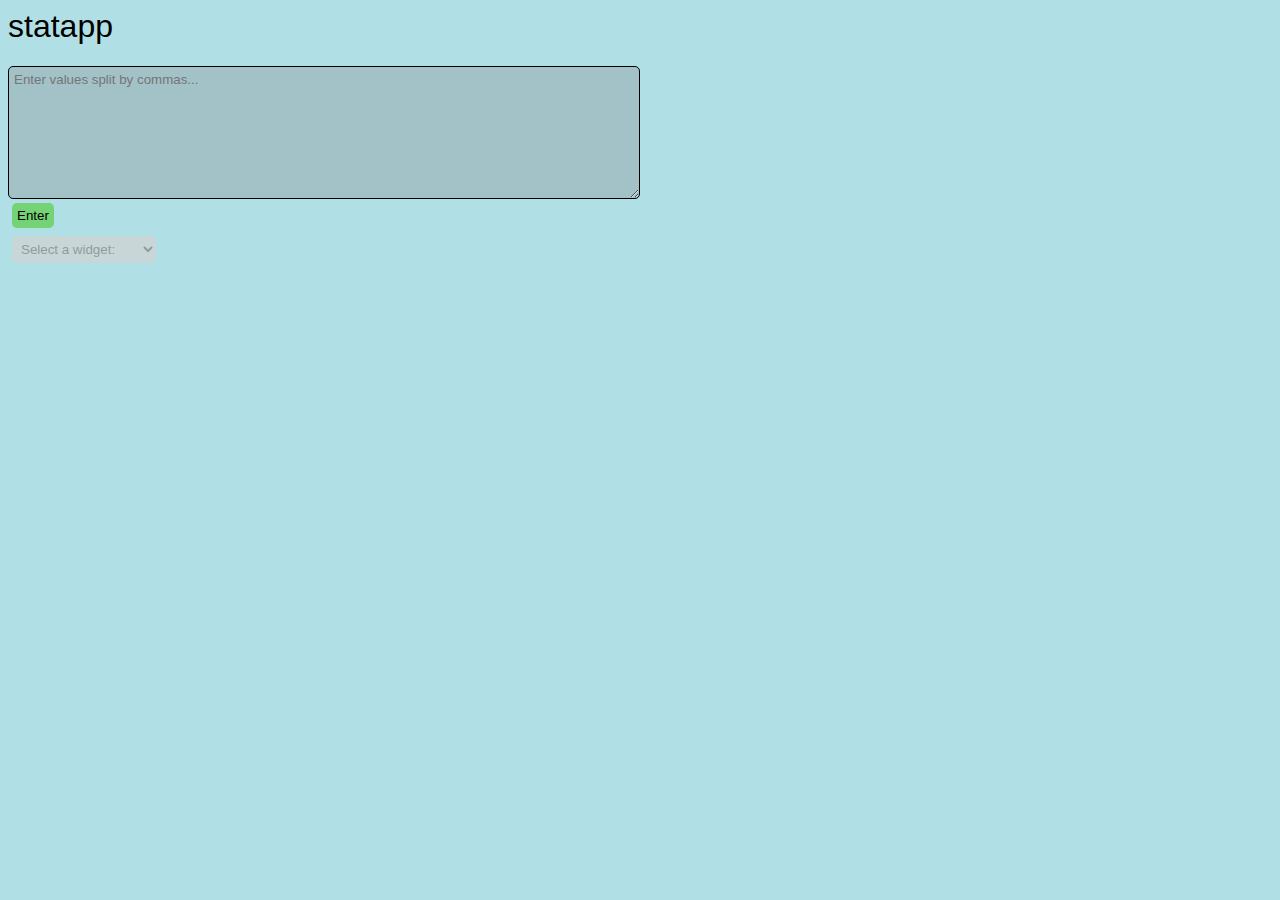
==== index.html @ b1afc73f "Initial commit" ====
<html>
  <head>
    <title>statapp</title>
    <link rel="stylesheet" href="style.css"></link>
  </head>
  <body>
    <h1>statapp</h1>
    <textarea id="data" placeholder="Enter values split by commas..."></textarea>
    <br>
    <button id="enter">Enter</button>
    <br>
    <select id="widgetselect" disabled>
      <option value="">Select a widget:</option>
      <option value="generaldata">General Data</option>
      <option value="frequencystats">Frequency Stats</option>
      <option value="histogram">Histogram</option>
      <option value="normal">Normal Distribution</option>
    </select>
    <div id="widgetdisplay">
      <div id="generaldata"></div>
      <div id="frequencystats"></div>
      <div id="histogram"></div>
      <div id="normal"></div>
    </div>
    <script src="stats.js"></script>
  </body>
</html>
---- style.css ----
body {
  font-family: Helvetica Neue, sans-serif;
  background: powderblue;
}
h1, h2, h3 {
  font-weight: 300;
}
#data {
  width: 50%;
  height: 15%;
}
button, select {
  padding: 5px;
  margin: 4px;
}
button, select {
  cursor: pointer;
  background: rgb(117, 210, 117);
  border: none;
  border-radius: 5px;
}
select:disabled {
  background: lightgrey;
}
button:hover {
  background: rgb(106, 195, 106);
}
#widgetdisplay {
  margin: 10px;
  padding: 5px;
}
textarea, input {
  background: rgb(162, 194, 199);
  border: 1px solid grey;
  outline: none;
  border-radius: 5px;
  font-family: inherit;
  padding: 5px;
}
textarea:focus, input:focus {
  border: 1px solid black;
}
td {
  padding-right: 10px;
}
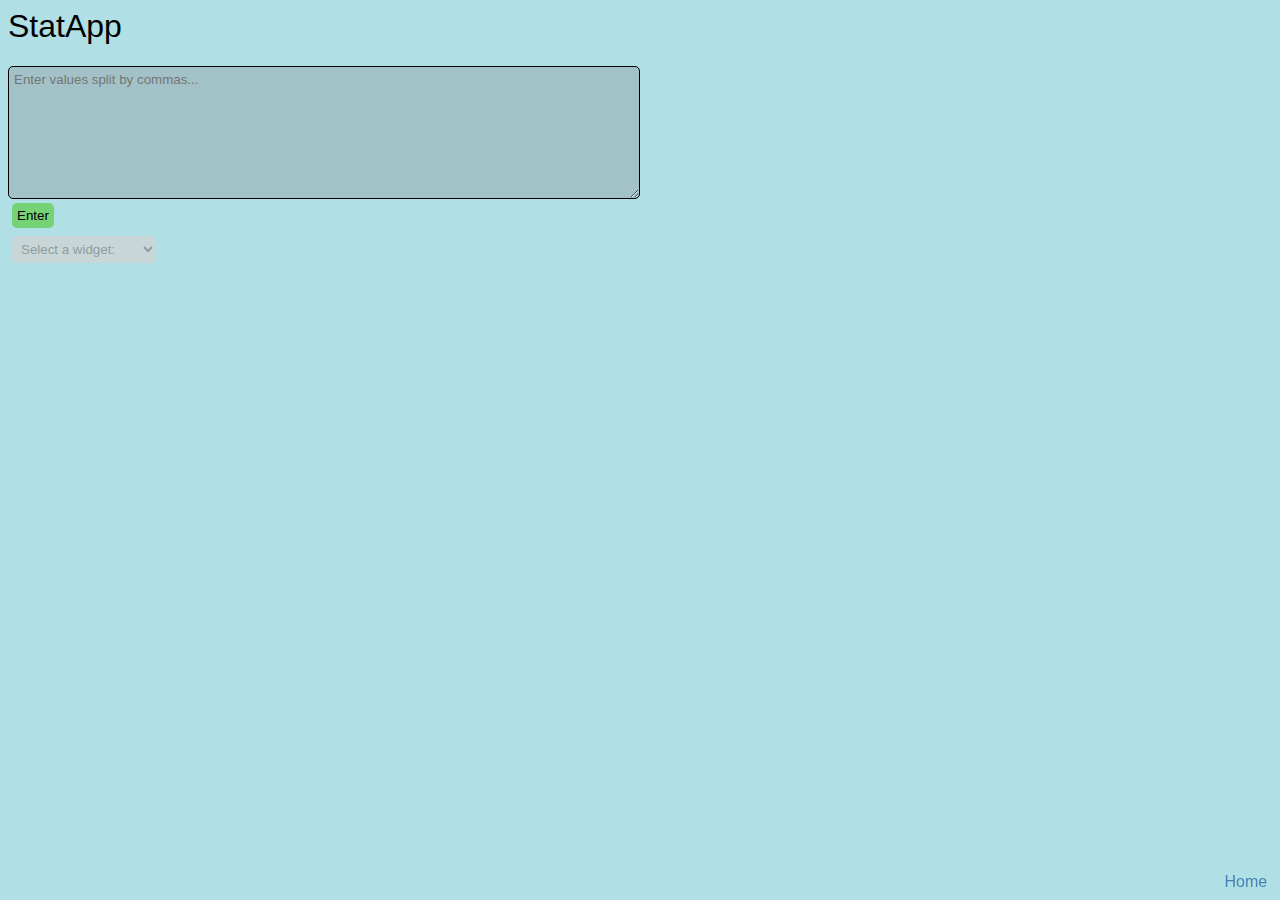
==== commit b6cc2044: "add histograms" ====
--- a/index.html
+++ b/index.html
@@ -1,10 +1,11 @@
 <html>
   <head>
-    <title>statapp</title>
+    <title>StatApp</title>
     <link rel="stylesheet" href="style.css"></link>
+    <link rel="icon" href="favicon.png"></link>
   </head>
   <body>
-    <h1>statapp</h1>
+    <h1>StatApp</h1>
     <textarea id="data" placeholder="Enter values split by commas..."></textarea>
     <br>
     <button id="enter">Enter</button>
@@ -22,6 +23,7 @@
       <div id="histogram"></div>
       <div id="normal"></div>
     </div>
+    <a href="https://github.com/gosoccerboy5" class="footer">Home</a>
     <script src="stats.js"></script>
   </body>
 </html>--- a/style.css
+++ b/style.css
@@ -19,10 +19,11 @@
   border: none;
   border-radius: 5px;
 }
-select:disabled {
+button:disabled, select:disabled {
   background: lightgrey;
+  cursor: default;
 }
-button:hover {
+button:hover:not(:disabled) {
   background: rgb(106, 195, 106);
 }
 #widgetdisplay {
@@ -42,4 +43,13 @@
 }
 td {
   padding-right: 10px;
+}
+a {
+  text-decoration: none;
+  color: steelblue;
+}
+a.footer {
+  position: fixed;
+  bottom: 1%;
+  right: 1%;
 }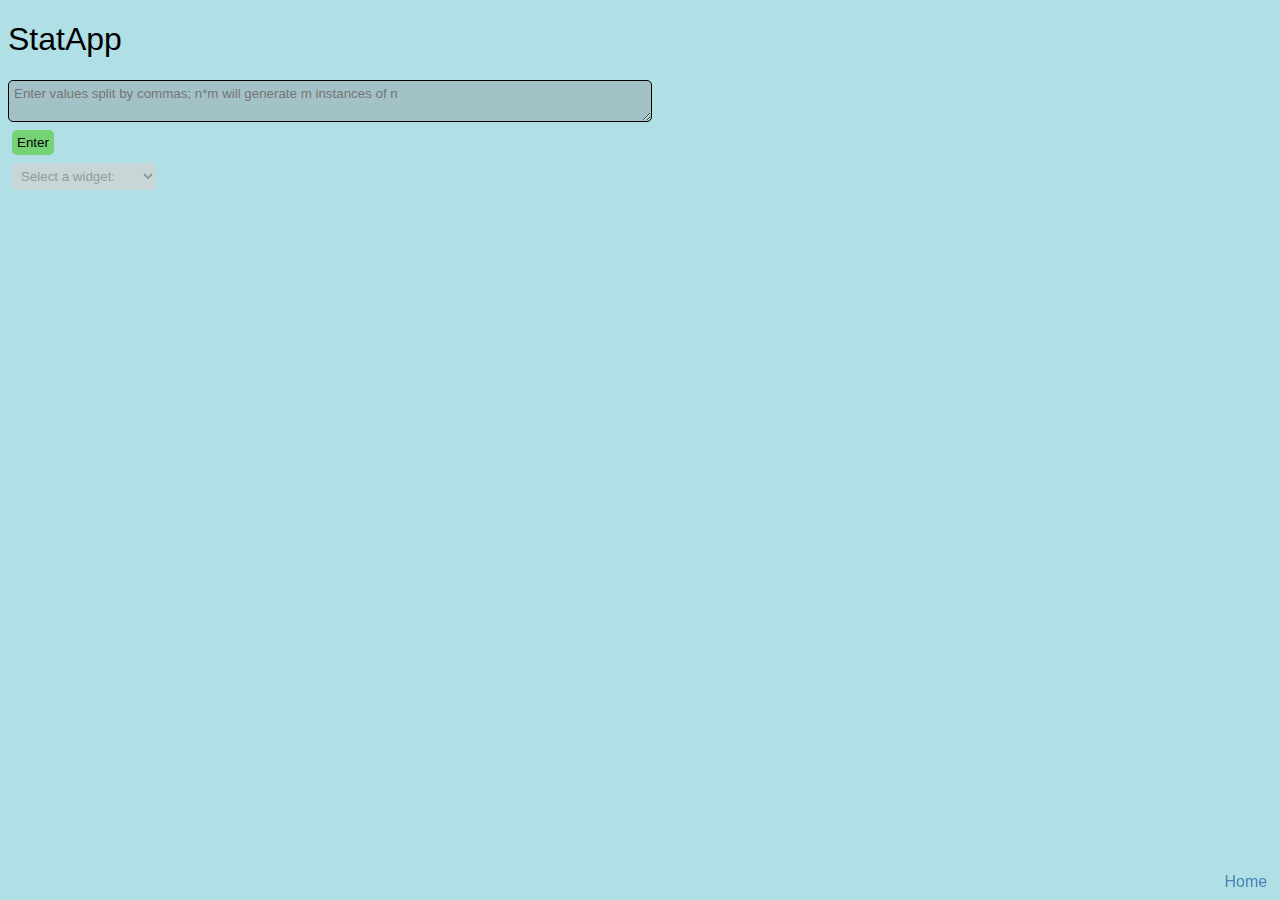
==== commit 221d150b: "add a multitude of features" ====
--- a/index.html
+++ b/index.html
@@ -1,3 +1,5 @@
+<!DOCTYPE HTML>
+
 <html>
   <head>
     <title>StatApp</title>
@@ -6,7 +8,7 @@
   </head>
   <body>
     <h1>StatApp</h1>
-    <textarea id="data" placeholder="Enter values split by commas..."></textarea>
+    <textarea id="data" placeholder="Enter values split by commas; n*m will generate m instances of n"></textarea>
     <br>
     <button id="enter">Enter</button>
     <br>
@@ -14,14 +16,16 @@
       <option value="">Select a widget:</option>
       <option value="generaldata">General Data</option>
       <option value="frequencystats">Frequency Stats</option>
+      <option value="normal">Normal Distribution</option>
       <option value="histogram">Histogram</option>
-      <option value="normal">Normal Distribution</option>
+      <option value="boxplot">Box Plot</option>
     </select>
     <div id="widgetdisplay">
       <div id="generaldata"></div>
       <div id="frequencystats"></div>
+      <div id="normal"></div>
       <div id="histogram"></div>
-      <div id="normal"></div>
+      <div id="boxplot"></div>
     </div>
     <a href="https://github.com/gosoccerboy5" class="footer">Home</a>
     <script src="stats.js"></script>
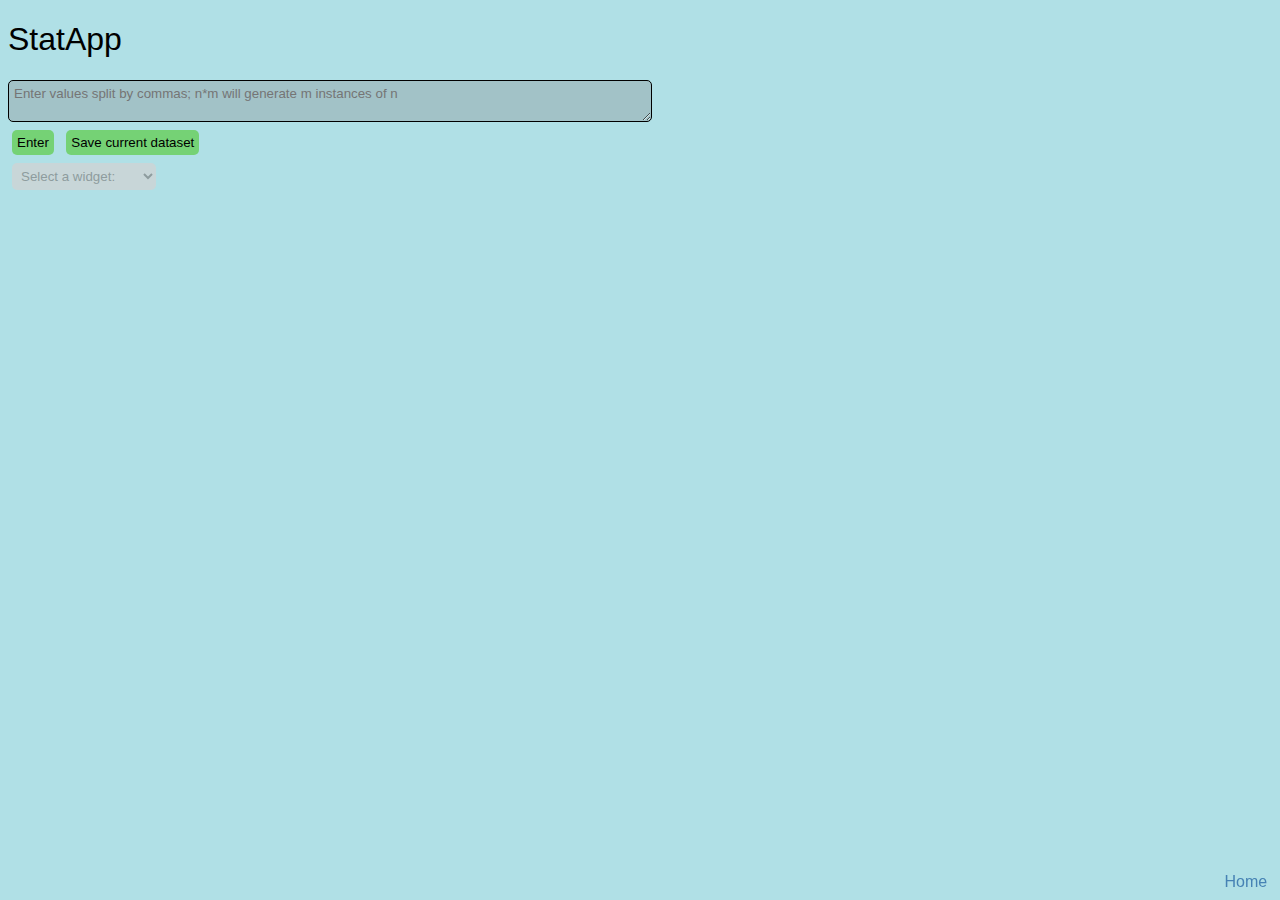
==== commit b4035208: "fix quartiles, add saving, add boxplots" ====
--- a/index.html
+++ b/index.html
@@ -10,7 +10,7 @@
     <h1>StatApp</h1>
     <textarea id="data" placeholder="Enter values split by commas; n*m will generate m instances of n"></textarea>
     <br>
-    <button id="enter">Enter</button>
+    <button id="enter">Enter</button> <button id="save">Save current dataset</button>
     <br>
     <select id="widgetselect" disabled>
       <option value="">Select a widget:</option>
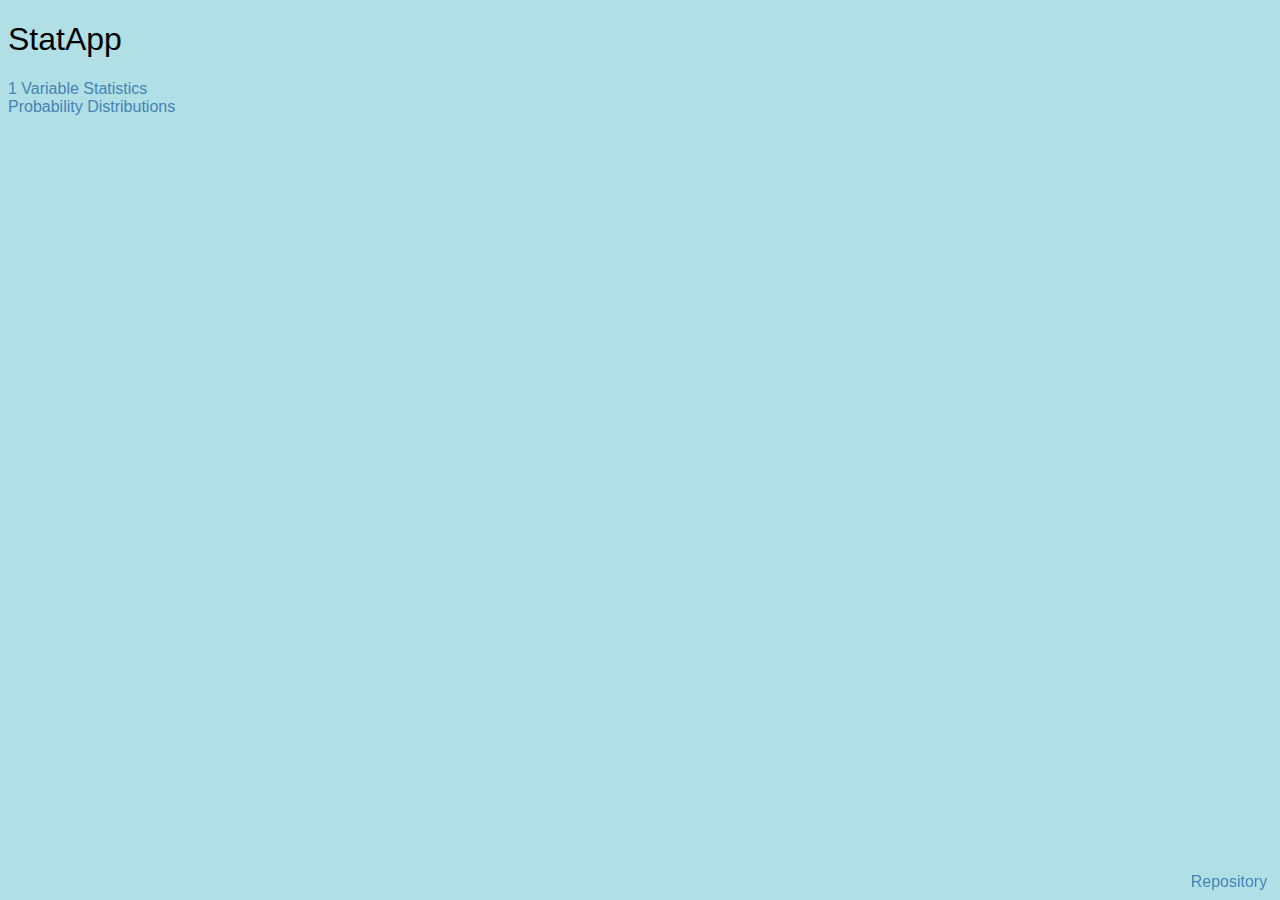
==== commit 0e32ef9a: "overhaul directory structure; add probability distributions page" ====
--- a/index.html
+++ b/index.html
@@ -2,32 +2,15 @@
 
 <html>
   <head>
-    <title>StatApp</title>
+    <title>Home - StatApp</title>
     <link rel="stylesheet" href="style.css"></link>
     <link rel="icon" href="favicon.png"></link>
   </head>
   <body>
     <h1>StatApp</h1>
-    <textarea id="data" placeholder="Enter values split by commas; n*m will generate m instances of n"></textarea>
-    <br>
-    <button id="enter">Enter</button> <button id="save">Save current dataset</button>
-    <br>
-    <select id="widgetselect" disabled>
-      <option value="">Select a widget:</option>
-      <option value="generaldata">General Data</option>
-      <option value="frequencystats">Frequency Stats</option>
-      <option value="normal">Normal Distribution</option>
-      <option value="histogram">Histogram</option>
-      <option value="boxplot">Box Plot</option>
-    </select>
-    <div id="widgetdisplay">
-      <div id="generaldata"></div>
-      <div id="frequencystats"></div>
-      <div id="normal"></div>
-      <div id="histogram"></div>
-      <div id="boxplot"></div>
-    </div>
-    <a href="https://github.com/gosoccerboy5" class="footer">Home</a>
-    <script src="stats.js"></script>
+    <a href="1varstats.html">1 Variable Statistics</a><br>
+    <a href="probabilitydistributions.html">Probability Distributions</a>
+    <a href="https://github.com/gosoccerboy5/StatApp" class="footer">Repository</a>
+    <script src="1varstats.js"></script>
   </body>
 </html>--- a/style.css
+++ b/style.css
@@ -12,6 +12,18 @@
 button, select {
   padding: 5px;
   margin: 4px;
+}
+code {
+  background: lightgrey;
+  padding: 3px;
+  border-radius: 3px;
+  font-size: .7em;
+}
+details {
+  max-width: 50%;
+}
+details p {
+  padding: 5px;
 }
 button, select {
   cursor: pointer;
@@ -52,4 +64,25 @@
   position: fixed;
   bottom: 1%;
   right: 1%;
-}+}
+table {
+  background: black;
+  border-radius: 3px;
+}
+td {
+  background: powderblue;
+  padding: 5px;
+  width: 40px;
+}
+td input {
+  width: 70%;
+  margin: auto;
+  font-size: .7em;
+}
+.tablebtn {
+  width: 30px;
+  margin-left: -1px;
+}
+#distributions div input {
+  width: 40px;
+}
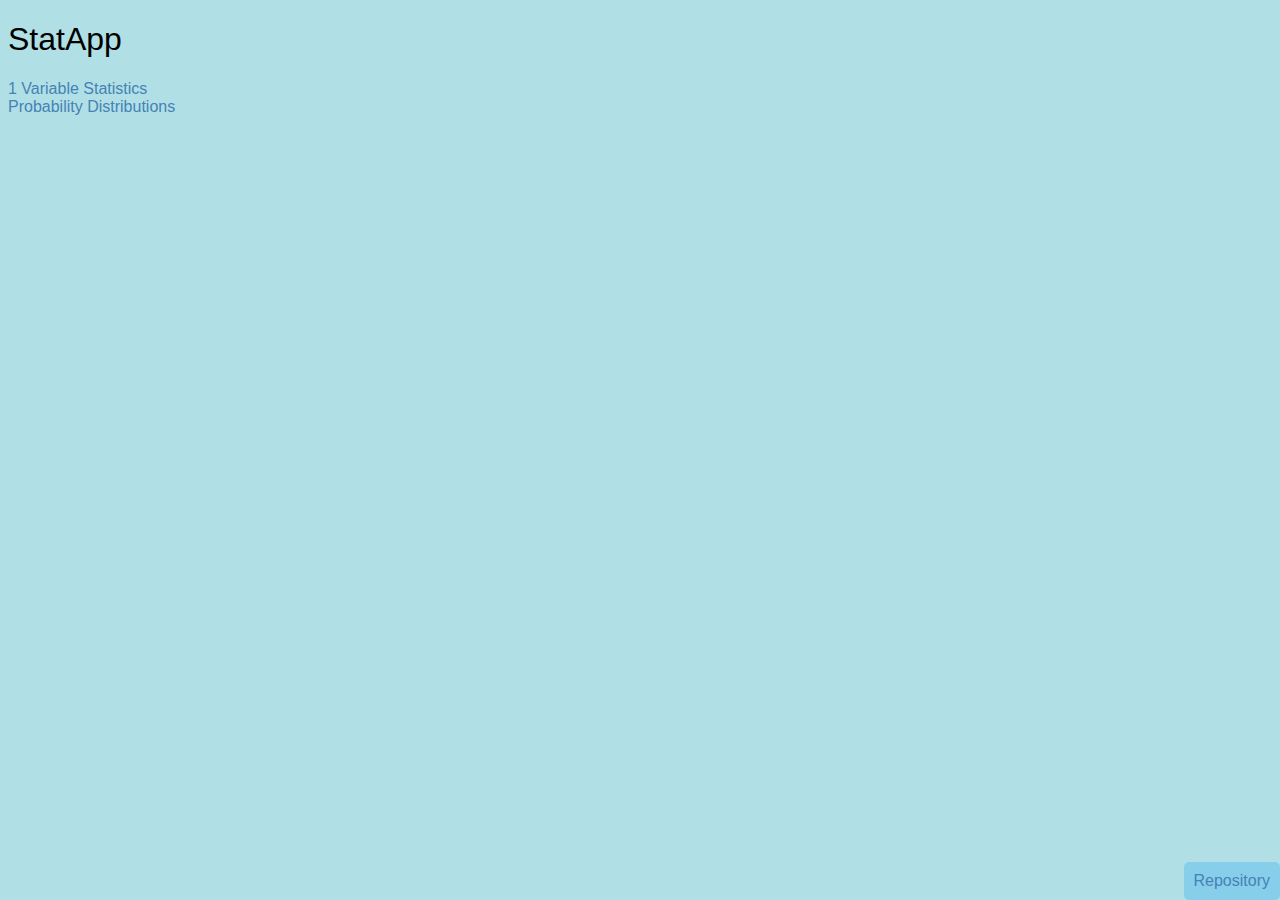
==== commit 99e03638: "add sampling distributions" ====
--- a/index.html
+++ b/index.html
@@ -8,8 +8,8 @@
   </head>
   <body>
     <h1>StatApp</h1>
-    <a href="1varstats.html">1 Variable Statistics</a><br>
-    <a href="probabilitydistributions.html">Probability Distributions</a>
+    <a href="1varstats">1 Variable Statistics</a><br>
+    <a href="probabilitydistributions">Probability Distributions</a>
     <a href="https://github.com/gosoccerboy5/StatApp" class="footer">Repository</a>
     <script src="1varstats.js"></script>
   </body>
--- a/style.css
+++ b/style.css
@@ -18,6 +18,9 @@
   padding: 3px;
   border-radius: 3px;
   font-size: .7em;
+}
+input.limited {
+  width: 40px;
 }
 details {
   max-width: 50%;
@@ -40,7 +43,7 @@
 }
 #widgetdisplay {
   margin: 10px;
-  padding: 5px;
+  padding-left: 5px;
 }
 textarea, input {
   background: rgb(162, 194, 199);
@@ -60,10 +63,16 @@
   text-decoration: none;
   color: steelblue;
 }
+a:hover {
+  text-decoration: underline;
+}
 a.footer {
   position: fixed;
-  bottom: 1%;
-  right: 1%;
+  bottom: 0%;
+  right: 0%;
+  background: skyblue;
+  padding: 10px;
+  border-radius: 5px;
 }
 table {
   background: black;
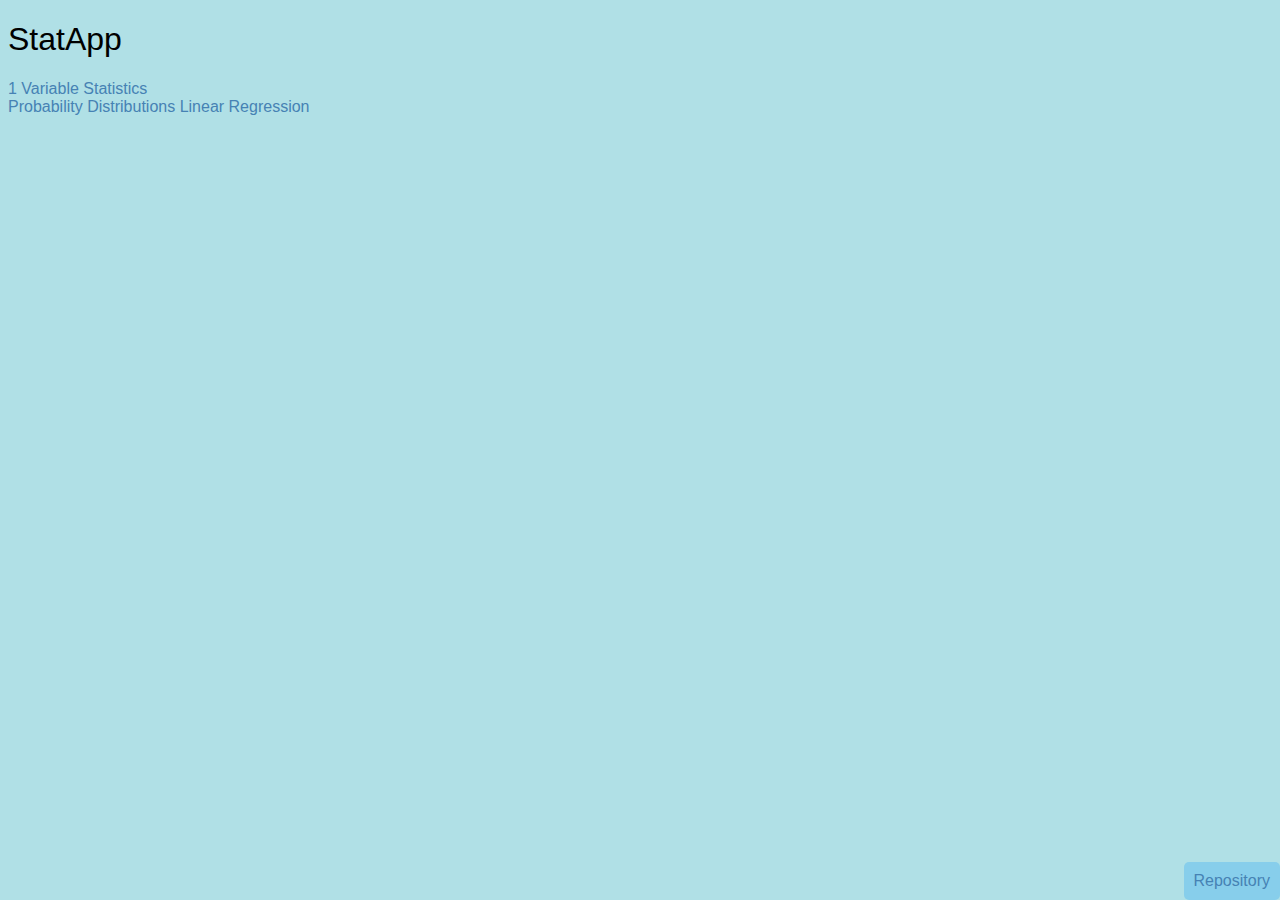
==== commit 3cfeed4a: "add link to linear regression page" ====
--- a/index.html
+++ b/index.html
@@ -10,7 +10,8 @@
     <h1>StatApp</h1>
     <a href="1varstats">1 Variable Statistics</a><br>
     <a href="probabilitydistributions">Probability Distributions</a>
+    <a href="regression">Linear Regression</a>
     <a href="https://github.com/gosoccerboy5/StatApp" class="footer">Repository</a>
     <script src="1varstats.js"></script>
   </body>
-</html>+</html>
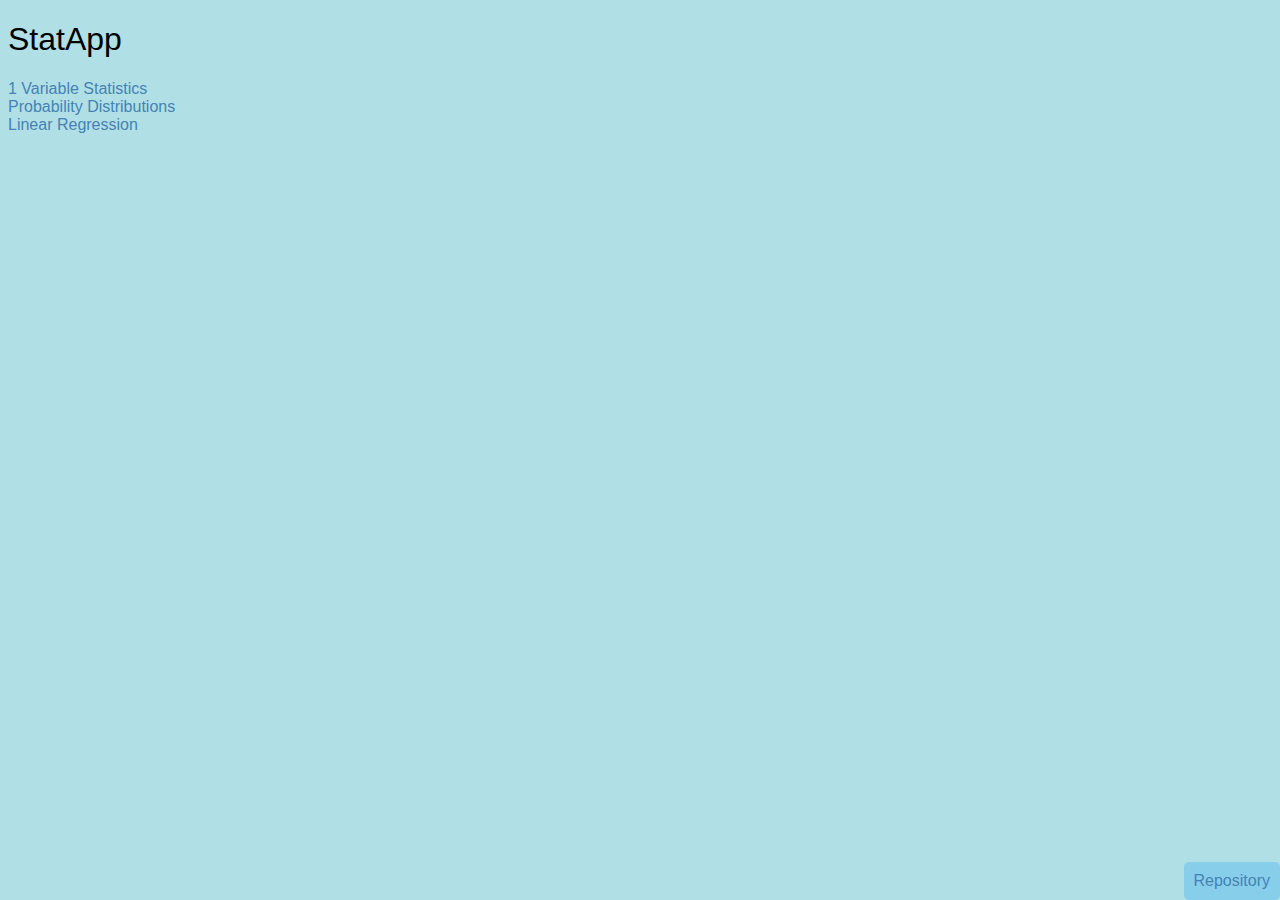
==== commit ba03057f: "forgot a <br> tag 😅" ====
--- a/index.html
+++ b/index.html
@@ -9,7 +9,7 @@
   <body>
     <h1>StatApp</h1>
     <a href="1varstats">1 Variable Statistics</a><br>
-    <a href="probabilitydistributions">Probability Distributions</a>
+    <a href="probabilitydistributions">Probability Distributions</a><br>
     <a href="regression">Linear Regression</a>
     <a href="https://github.com/gosoccerboy5/StatApp" class="footer">Repository</a>
     <script src="1varstats.js"></script>
